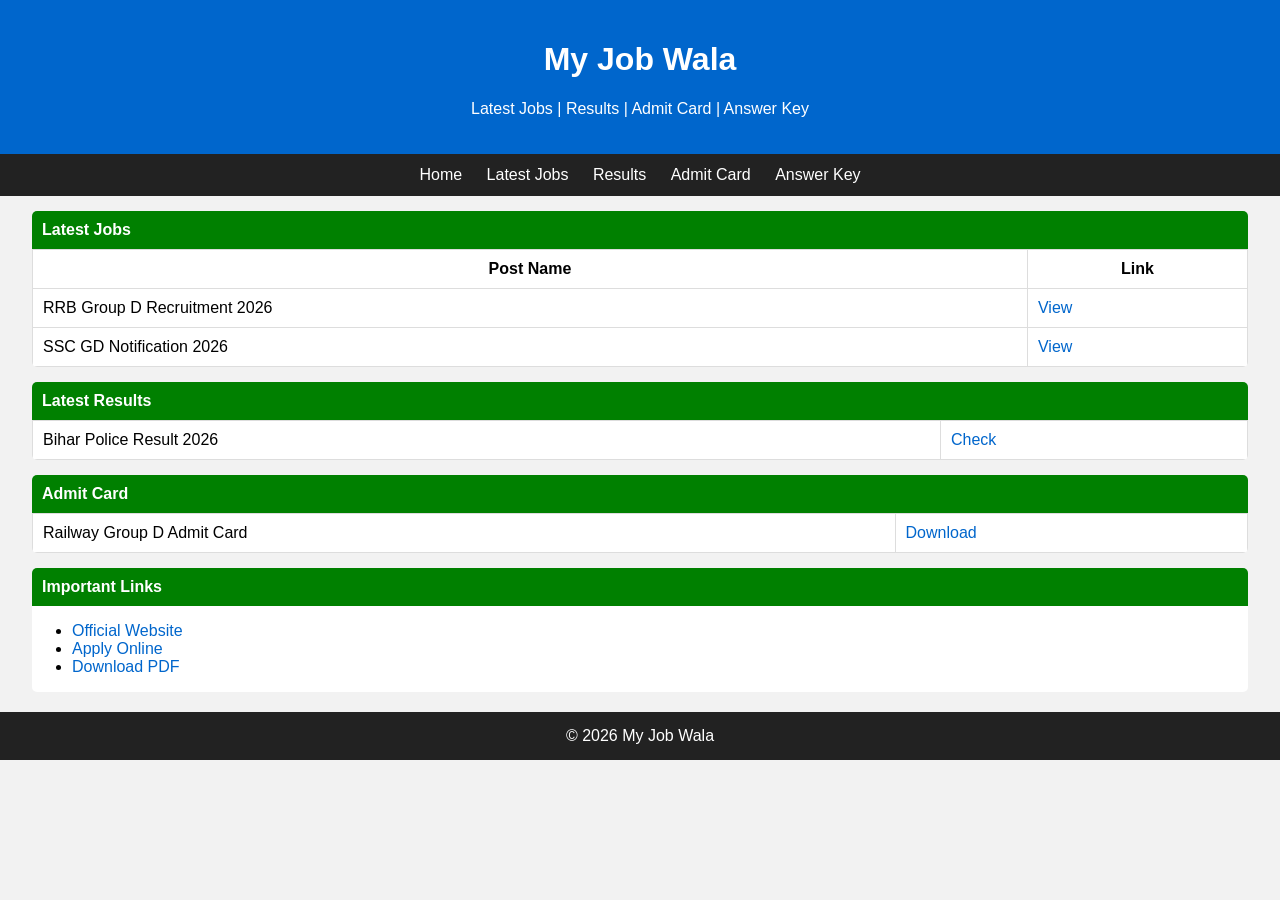
==== index.html @ 7ebad8a8 "Add initial index.html for job listing website This is the initial commit of the index.html file, wh" ====
<!DOCTYPE html>
<html>
<head>

<meta name="viewport" content="width=device-width, initial-scale=1.0">

<title>My Job Wala - Latest Government Jobs</title>

<link rel="stylesheet" href="style.css">

</head>

<body>

<header>
<h1>My Job Wala</h1>
<p>Latest Jobs | Results | Admit Card | Answer Key</p>
</header>


<nav>
<a href="index.html">Home</a>
<a href="jobs.html">Latest Jobs</a>
<a href="result.html">Results</a>
<a href="admit-card.html">Admit Card</a>
<a href="answer-key.html">Answer Key</a>
</nav>


<div class="container">


<div class="box">

<div class="heading">
Latest Jobs
</div>

<table>

<tr>
<th>Post Name</th>
<th>Link</th>
</tr>

<tr>
<td>RRB Group D Recruitment 2026</td>
<td><a href="post.html">View</a></td>
</tr>

<tr>
<td>SSC GD Notification 2026</td>
<td><a href="post.html">View</a></td>
</tr>

</table>

</div>



<div class="box">

<div class="heading">
Latest Results
</div>

<table>

<tr>
<td>Bihar Police Result 2026</td>
<td><a href="result.html">Check</a></td>
</tr>

</table>

</div>



<div class="box">

<div class="heading">
Admit Card
</div>

<table>

<tr>
<td>Railway Group D Admit Card</td>
<td><a href="admit-card.html">Download</a></td>
</tr>

</table>

</div>



<div class="box">

<div class="heading">
Important Links
</div>

<ul>

<li><a href="#">Official Website</a></li>

<li><a href="#">Apply Online</a></li>

<li><a href="#">Download PDF</a></li>

</ul>

</div>


</div>


<footer>

© 2026 My Job Wala

</footer>


</body>
</html>
---- style.css ----
body{
    margin:0;
    font-family:Arial, sans-serif;
    background:#f2f2f2;
}

header{
    background:#0066cc;
    color:white;
    text-align:center;
    padding:20px;
}

nav{
    background:#222;
    padding:12px;
    text-align:center;
}

nav a{
    color:white;
    text-decoration:none;
    margin:10px;
    font-size:16px;
}

.container{
    width:95%;
    margin:auto;
}

.box{
    background:white;
    margin-top:15px;
    border-radius:5px;
    overflow:hidden;
}

.heading{
    background:#008000;
    color:white;
    padding:10px;
    font-weight:bold;
}

table{
    width:100%;
    border-collapse:collapse;
}

td,th{
    border:1px solid #ddd;
    padding:10px;
}

a{
    color:#0066cc;
    text-decoration:none;
}

button{
    background:#0066cc;
    color:white;
    border:none;
    padding:8px 15px;
}

footer{
    background:#222;
    color:white;
    text-align:center;
    padding:15px;
    margin-top:20px;
}

@media(max-width:600px){
    nav a{
        display:block;
        margin:8px;
    }
}
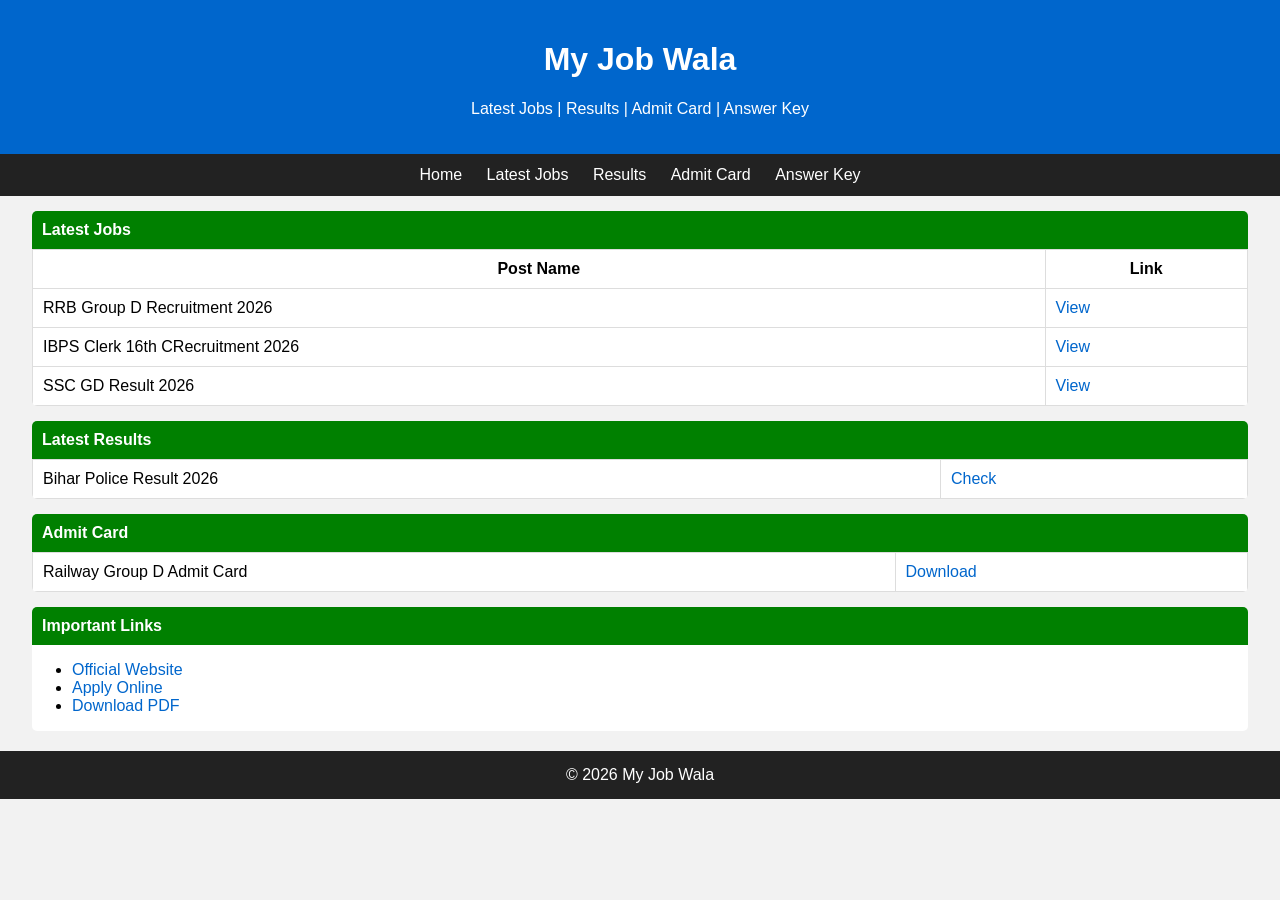
==== commit cbce6a9b: "Refactor index.html for improved structure and readability" ====
--- a/index.html
+++ b/index.html
@@ -1,130 +1,84 @@
 <!DOCTYPE html>
-<html>
+<html lang="hi">
 <head>
-
-<meta name="viewport" content="width=device-width, initial-scale=1.0">
-
-<title>My Job Wala - Latest Government Jobs</title>
-
-<link rel="stylesheet" href="style.css">
-
+    <meta charset="UTF-8">
+    <meta name="viewport" content="width=device-width, initial-scale=1.0">
+    <title>My Job Wala - Latest Government Jobs</title>
+    <link rel="stylesheet" href="style.css">
 </head>
 
 <body>
 
 <header>
-<h1>My Job Wala</h1>
-<p>Latest Jobs | Results | Admit Card | Answer Key</p>
+    <h1>My Job Wala</h1>
+    <p>Latest Jobs | Results | Admit Card | Answer Key</p>
 </header>
 
-
 <nav>
-<a href="index.html">Home</a>
-<a href="jobs.html">Latest Jobs</a>
-<a href="result.html">Results</a>
-<a href="admit-card.html">Admit Card</a>
-<a href="answer-key.html">Answer Key</a>
+    <a href="index.html">Home</a>
+    <a href="jobs.html">Latest Jobs</a>
+    <a href="result.html">Results</a>
+    <a href="admit-card.html">Admit Card</a>
+    <a href="answer-key.html">Answer Key</a>
 </nav>
-
 
 <div class="container">
 
+    <!-- Latest Jobs Box (डेटा posts.js से आएगा) -->
+    <div class="box">
+        <div class="heading">Latest Jobs</div>
+        <table>
+            <thead>
+                <tr>
+                    <th>Post Name</th>
+                    <th>Link</th>
+                </tr>
+            </thead>
+            <!-- JS आपकी सभी पोस्ट्स (IBPS, RRB, SSC) को इसी postList में ऑटोमैटिक लोड करेगा -->
+            <tbody id="postList"></tbody>
+        </table>
+    </div>
 
-<div class="box">
+    <!-- Latest Results Box -->
+    <div class="box">
+        <div class="heading">Latest Results</div>
+        <table>
+            <tr>
+                <td>Bihar Police Result 2026</td>
+                <td><a href="result.html">Check</a></td>
+            </tr>
+        </table>
+    </div>
 
-<div class="heading">
-Latest Jobs
-</div>
+    <!-- Admit Card Box -->
+    <div class="box">
+        <div class="heading">Admit Card</div>
+        <table>
+            <tr>
+                <td>Railway Group D Admit Card</td>
+                <td><a href="admit-card.html">Download</a></td>
+            </tr>
+        </table>
+    </div>
 
-<table>
-
-<tr>
-<th>Post Name</th>
-<th>Link</th>
-</tr>
-
-<tr>
-<td>RRB Group D Recruitment 2026</td>
-<td><a href="post.html">View</a></td>
-</tr>
-
-<tr>
-<td>SSC GD Notification 2026</td>
-<td><a href="post.html">View</a></td>
-</tr>
-
-</table>
+    <!-- Important Links Box -->
+    <div class="box">
+        <div class="heading">Important Links</div>
+        <ul>
+            <li><a href="#">Official Website</a></li>
+            <li><a href="#">Apply Online</a></li>
+            <li><a href="#">Download PDF</a></li>
+        </ul>
+    </div>
 
 </div>
 
-
-
-<div class="box">
-
-<div class="heading">
-Latest Results
-</div>
-
-<table>
-
-<tr>
-<td>Bihar Police Result 2026</td>
-<td><a href="result.html">Check</a></td>
-</tr>
-
-</table>
-
-</div>
-
-
-
-<div class="box">
-
-<div class="heading">
-Admit Card
-</div>
-
-<table>
-
-<tr>
-<td>Railway Group D Admit Card</td>
-<td><a href="admit-card.html">Download</a></td>
-</tr>
-
-</table>
-
-</div>
-
-
-
-<div class="box">
-
-<div class="heading">
-Important Links
-</div>
-
-<ul>
-
-<li><a href="#">Official Website</a></li>
-
-<li><a href="#">Apply Online</a></li>
-
-<li><a href="#">Download PDF</a></li>
-
-</ul>
-
-</div>
-
-
-</div>
-
-
 <footer>
-
-© 2026 My Job Wala
-
+    © 2026 My Job Wala
 </footer>
 
+<!-- posts.js फ़ाइल यहाँ सही जगह पर लिंक कर दी गई है -->
+<script src="posts.js"></script>
 
 </body>
 </html>
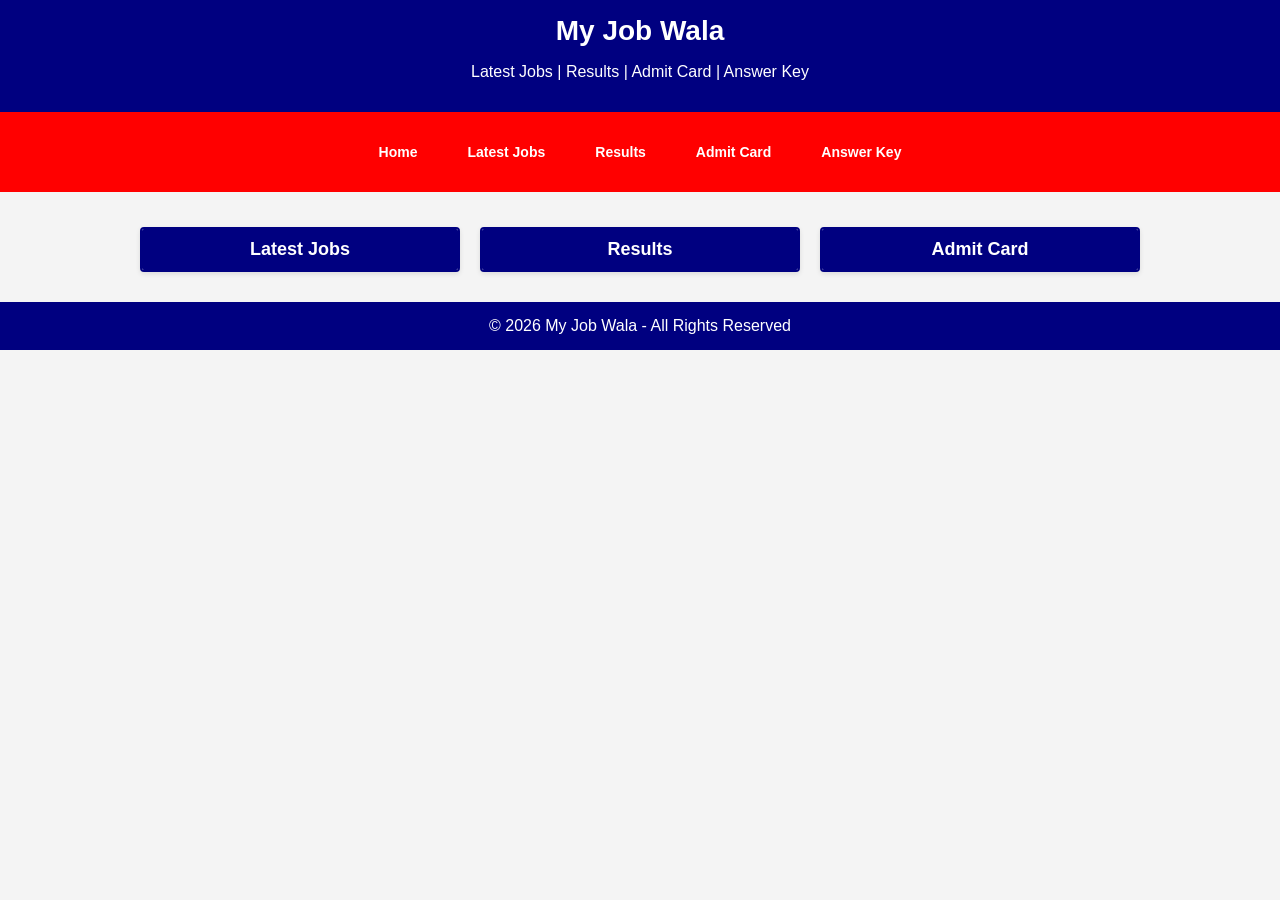
==== commit da958508: "Enhance index.html with styles and content updates Updated the title and added custom styles for lay" ====
--- a/index.html
+++ b/index.html
@@ -3,8 +3,33 @@
 <head>
     <meta charset="UTF-8">
     <meta name="viewport" content="width=device-width, initial-scale=1.0">
-    <title>My Job Wala - Latest Government Jobs</title>
+    <title>My Job Wala - Latest Government Jobs, Results & Admit Card</title>
     <link rel="stylesheet" href="style.css">
+    <style>
+        /* Sarkari Result Style Custom CSS */
+        body { font-family: Arial, sans-serif; background-color: #f4f4f4; margin: 0; padding: 0; }
+        header { background-color: #000080; color: white; text-align: center; padding: 15px 0; }
+        header h1 { margin: 0; font-size: 28px; }
+        nav { background-color: #ff0000; display: flex; justify-content: center; flex-wrap: wrap; }
+        nav a { color: white; text-decoration: none; padding: 10px 15px; font-weight: bold; font-size: 14px; }
+        nav a:hover { background-color: #b30000; }
+        
+        .container { max-width: 1000px; margin: 20px auto; padding: 0 10px; display: flex; flex-wrap: wrap; gap: 20px; }
+        .box { flex: 1; min-width: 300px; background: white; border: 2px solid #000080; border-radius: 4px; box-shadow: 0 2px 5px rgba(0,0,0,0.1); }
+        .heading { background-color: #000080; color: white; padding: 10px; text-align: center; font-size: 18px; font-weight: bold; }
+        
+        table { width: 100%; border-collapse: collapse; }
+        td { padding: 10px; border-bottom: 1px solid #ddd; font-size: 14px; }
+        tr:hover { background-color: #f9f9f9; }
+        
+        /* Links Style */
+        .job-link { color: #ff0000; text-decoration: none; font-weight: bold; }
+        .job-link:hover { text-decoration: underline; color: #000080; }
+        .btn-view { background-color: #000080; color: white; padding: 4px 10px; text-decoration: none; border-radius: 3px; font-size: 12px; font-weight: bold; }
+        .btn-view:hover { background-color: #ff0000; }
+        
+        footer { background-color: #000080; color: white; text-align: center; padding: 15px; margin-top: 30px; }
+    </style>
 </head>
 
 <body>
@@ -24,60 +49,37 @@
 
 <div class="container">
 
-    <!-- Latest Jobs Box (डेटा posts.js से आएगा) -->
+    <!-- 1. Latest Jobs Section -->
     <div class="box">
         <div class="heading">Latest Jobs</div>
         <table>
-            <thead>
-                <tr>
-                    <th>Post Name</th>
-                    <th>Link</th>
-                </tr>
-            </thead>
-            <!-- JS आपकी सभी पोस्ट्स (IBPS, RRB, SSC) को इसी postList में ऑटोमैटिक लोड करेगा -->
-            <tbody id="postList"></tbody>
+            <tbody id="Latest Jobs"></tbody>
         </table>
     </div>
 
-    <!-- Latest Results Box -->
+    <!-- 2. Result Section -->
     <div class="box">
-        <div class="heading">Latest Results</div>
+        <div class="heading">Results</div>
         <table>
-            <tr>
-                <td>Bihar Police Result 2026</td>
-                <td><a href="result.html">Check</a></td>
-            </tr>
+            <tbody id="Result"></tbody>
         </table>
     </div>
 
-    <!-- Admit Card Box -->
+    <!-- 3. Admit Card Section -->
     <div class="box">
         <div class="heading">Admit Card</div>
         <table>
-            <tr>
-                <td>Railway Group D Admit Card</td>
-                <td><a href="admit-card.html">Download</a></td>
-            </tr>
+            <tbody id="Admit Card"></tbody>
         </table>
-    </div>
-
-    <!-- Important Links Box -->
-    <div class="box">
-        <div class="heading">Important Links</div>
-        <ul>
-            <li><a href="#">Official Website</a></li>
-            <li><a href="#">Apply Online</a></li>
-            <li><a href="#">Download PDF</a></li>
-        </ul>
     </div>
 
 </div>
 
 <footer>
-    © 2026 My Job Wala
+    © 2026 My Job Wala - All Rights Reserved
 </footer>
 
-<!-- posts.js फ़ाइल यहाँ सही जगह पर लिंक कर दी गई है -->
+<!-- JavaScript Auto-Routing Script -->
 <script src="posts.js"></script>
 
 </body>
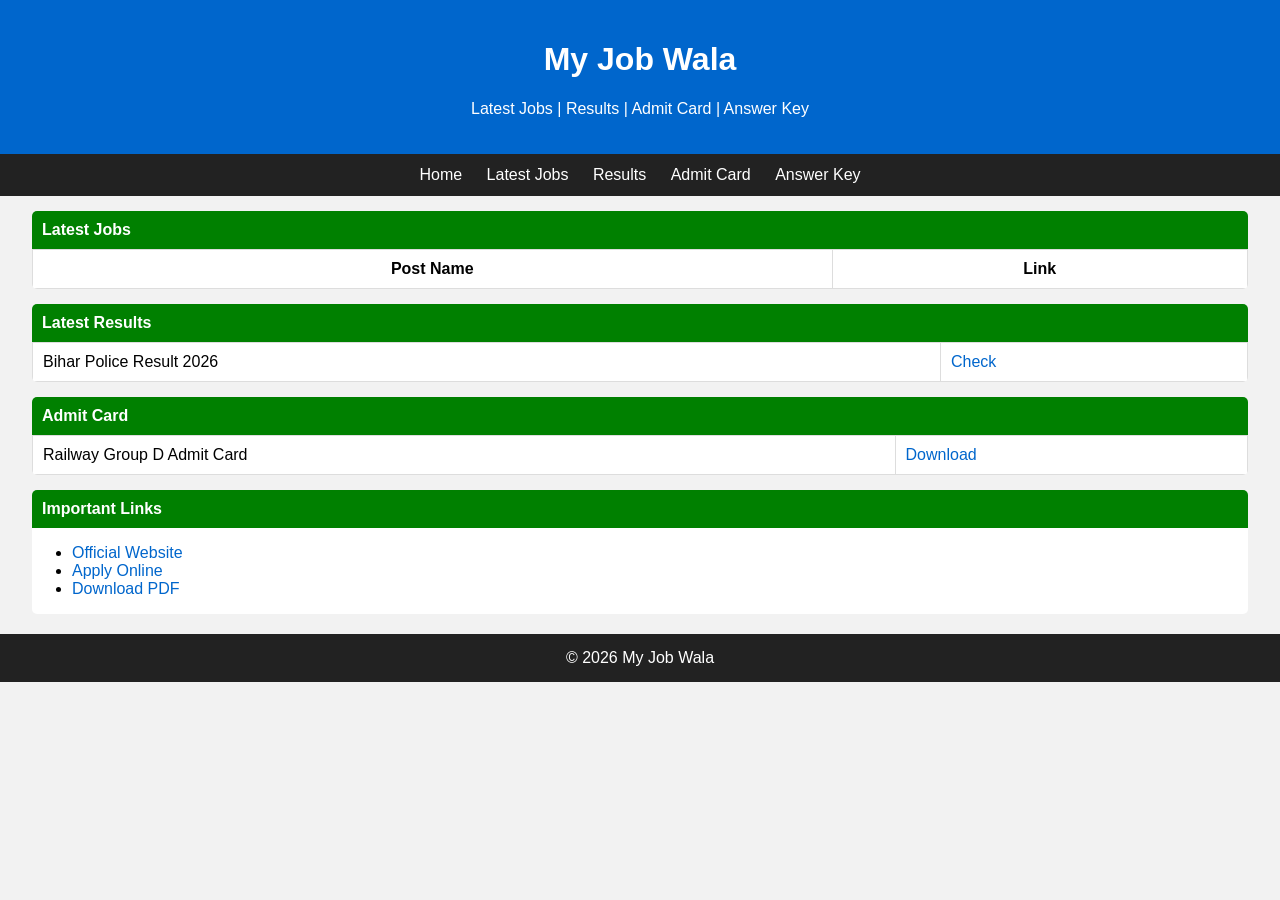
==== commit cecda4e4: "Refactor index.html with new sections and title Updated the title and removed custom CSS styles. Add" ====
--- a/index.html
+++ b/index.html
@@ -3,33 +3,8 @@
 <head>
     <meta charset="UTF-8">
     <meta name="viewport" content="width=device-width, initial-scale=1.0">
-    <title>My Job Wala - Latest Government Jobs, Results & Admit Card</title>
+    <title>My Job Wala - Latest Government Jobs</title>
     <link rel="stylesheet" href="style.css">
-    <style>
-        /* Sarkari Result Style Custom CSS */
-        body { font-family: Arial, sans-serif; background-color: #f4f4f4; margin: 0; padding: 0; }
-        header { background-color: #000080; color: white; text-align: center; padding: 15px 0; }
-        header h1 { margin: 0; font-size: 28px; }
-        nav { background-color: #ff0000; display: flex; justify-content: center; flex-wrap: wrap; }
-        nav a { color: white; text-decoration: none; padding: 10px 15px; font-weight: bold; font-size: 14px; }
-        nav a:hover { background-color: #b30000; }
-        
-        .container { max-width: 1000px; margin: 20px auto; padding: 0 10px; display: flex; flex-wrap: wrap; gap: 20px; }
-        .box { flex: 1; min-width: 300px; background: white; border: 2px solid #000080; border-radius: 4px; box-shadow: 0 2px 5px rgba(0,0,0,0.1); }
-        .heading { background-color: #000080; color: white; padding: 10px; text-align: center; font-size: 18px; font-weight: bold; }
-        
-        table { width: 100%; border-collapse: collapse; }
-        td { padding: 10px; border-bottom: 1px solid #ddd; font-size: 14px; }
-        tr:hover { background-color: #f9f9f9; }
-        
-        /* Links Style */
-        .job-link { color: #ff0000; text-decoration: none; font-weight: bold; }
-        .job-link:hover { text-decoration: underline; color: #000080; }
-        .btn-view { background-color: #000080; color: white; padding: 4px 10px; text-decoration: none; border-radius: 3px; font-size: 12px; font-weight: bold; }
-        .btn-view:hover { background-color: #ff0000; }
-        
-        footer { background-color: #000080; color: white; text-align: center; padding: 15px; margin-top: 30px; }
-    </style>
 </head>
 
 <body>
@@ -49,37 +24,60 @@
 
 <div class="container">
 
-    <!-- 1. Latest Jobs Section -->
+    <!-- Latest Jobs Box (डेटा posts.js से आएगा) -->
     <div class="box">
         <div class="heading">Latest Jobs</div>
         <table>
-            <tbody id="Latest Jobs"></tbody>
+            <thead>
+                <tr>
+                    <th>Post Name</th>
+                    <th>Link</th>
+                </tr>
+            </thead>
+            <!-- JS आपकी सभी पोस्ट्स (IBPS, RRB, SSC) को इसी postList में ऑटोमैटिक लोड करेगा -->
+            <tbody id="postList"></tbody>
         </table>
     </div>
 
-    <!-- 2. Result Section -->
+    <!-- Latest Results Box -->
     <div class="box">
-        <div class="heading">Results</div>
+        <div class="heading">Latest Results</div>
         <table>
-            <tbody id="Result"></tbody>
+            <tr>
+                <td>Bihar Police Result 2026</td>
+                <td><a href="result.html">Check</a></td>
+            </tr>
         </table>
     </div>
 
-    <!-- 3. Admit Card Section -->
+    <!-- Admit Card Box -->
     <div class="box">
         <div class="heading">Admit Card</div>
         <table>
-            <tbody id="Admit Card"></tbody>
+            <tr>
+                <td>Railway Group D Admit Card</td>
+                <td><a href="admit-card.html">Download</a></td>
+            </tr>
         </table>
+    </div>
+
+    <!-- Important Links Box -->
+    <div class="box">
+        <div class="heading">Important Links</div>
+        <ul>
+            <li><a href="#">Official Website</a></li>
+            <li><a href="#">Apply Online</a></li>
+            <li><a href="#">Download PDF</a></li>
+        </ul>
     </div>
 
 </div>
 
 <footer>
-    © 2026 My Job Wala - All Rights Reserved
+    © 2026 My Job Wala
 </footer>
 
-<!-- JavaScript Auto-Routing Script -->
+<!-- posts.js फ़ाइल यहाँ सही जगह पर लिंक कर दी गई है -->
 <script src="posts.js"></script>
 
 </body>
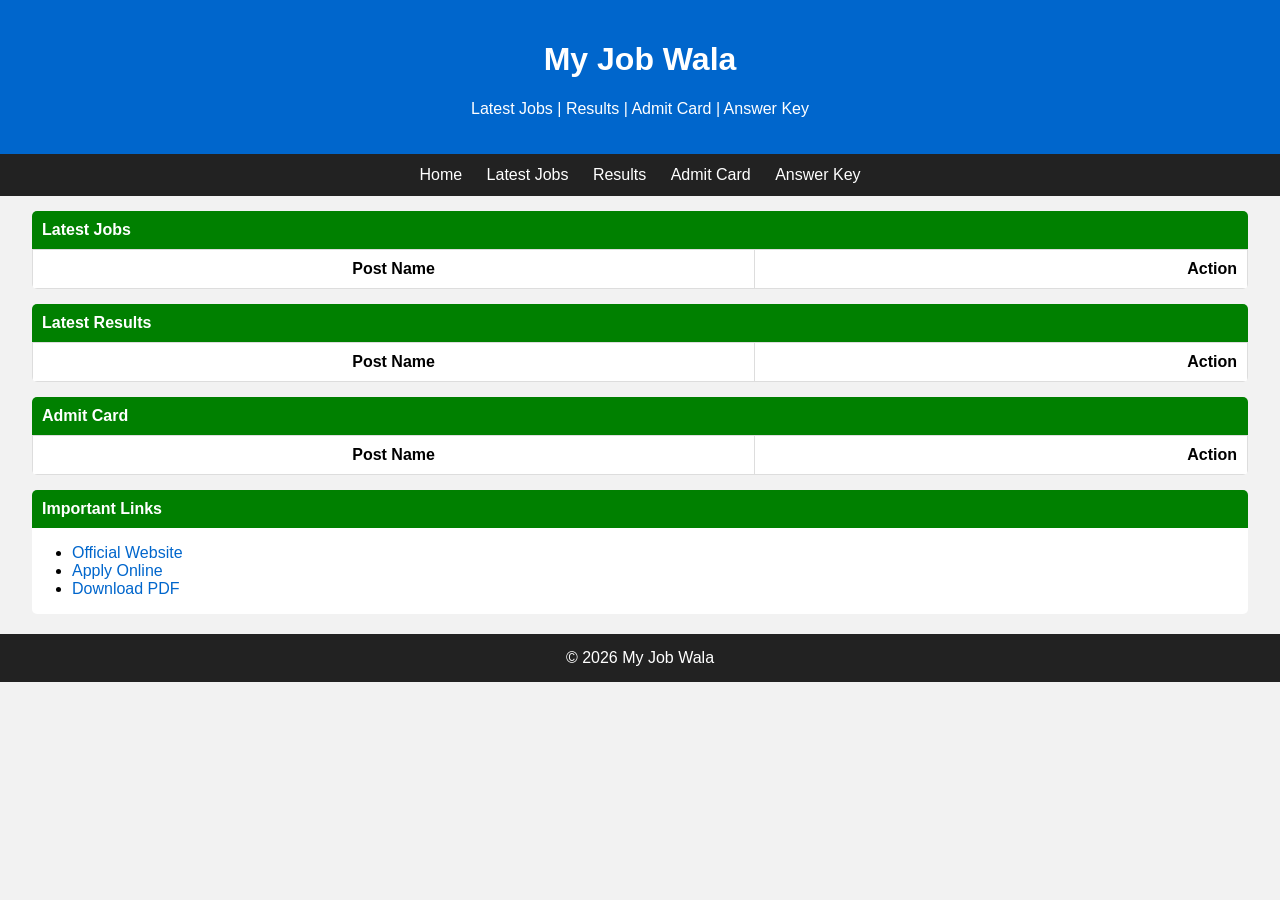
==== commit b23c75a9: "Refactor HTML structure for job listings and results" ====
--- a/index.html
+++ b/index.html
@@ -24,18 +24,18 @@
 
 <div class="container">
 
-    <!-- Latest Jobs Box (डेटा posts.js से आएगा) -->
+    <!-- Latest Jobs Box -->
     <div class="box">
         <div class="heading">Latest Jobs</div>
         <table>
             <thead>
                 <tr>
                     <th>Post Name</th>
-                    <th>Link</th>
+                    <th style="text-align: right;">Action</th>
                 </tr>
             </thead>
-            <!-- JS आपकी सभी पोस्ट्स (IBPS, RRB, SSC) को इसी postList में ऑटोमैटिक लोड करेगा -->
-            <tbody id="postList"></tbody>
+            <!-- डेटा posts.js से ऑटोमैटिक यहाँ आएगा -->
+            <tbody id="latest-jobs"></tbody>
         </table>
     </div>
 
@@ -43,10 +43,14 @@
     <div class="box">
         <div class="heading">Latest Results</div>
         <table>
-            <tr>
-                <td>Bihar Police Result 2026</td>
-                <td><a href="result.html">Check</a></td>
-            </tr>
+            <thead>
+                <tr>
+                    <th>Post Name</th>
+                    <th style="text-align: right;">Action</th>
+                </tr>
+            </thead>
+            <!-- डेटा posts.js से ऑटोमैटिक यहाँ आएगा -->
+            <tbody id="latest-results"></tbody>
         </table>
     </div>
 
@@ -54,10 +58,14 @@
     <div class="box">
         <div class="heading">Admit Card</div>
         <table>
-            <tr>
-                <td>Railway Group D Admit Card</td>
-                <td><a href="admit-card.html">Download</a></td>
-            </tr>
+            <thead>
+                <tr>
+                    <th>Post Name</th>
+                    <th style="text-align: right;">Action</th>
+                </tr>
+            </thead>
+            <!-- डेटा posts.js से ऑटोमैटिक यहाँ आएगा -->
+            <tbody id="admit-card"></tbody>
         </table>
     </div>
 
@@ -77,7 +85,7 @@
     © 2026 My Job Wala
 </footer>
 
-<!-- posts.js फ़ाइल यहाँ सही जगह पर लिंक कर दी गई है -->
+<!-- JavaScript File -->
 <script src="posts.js"></script>
 
 </body>
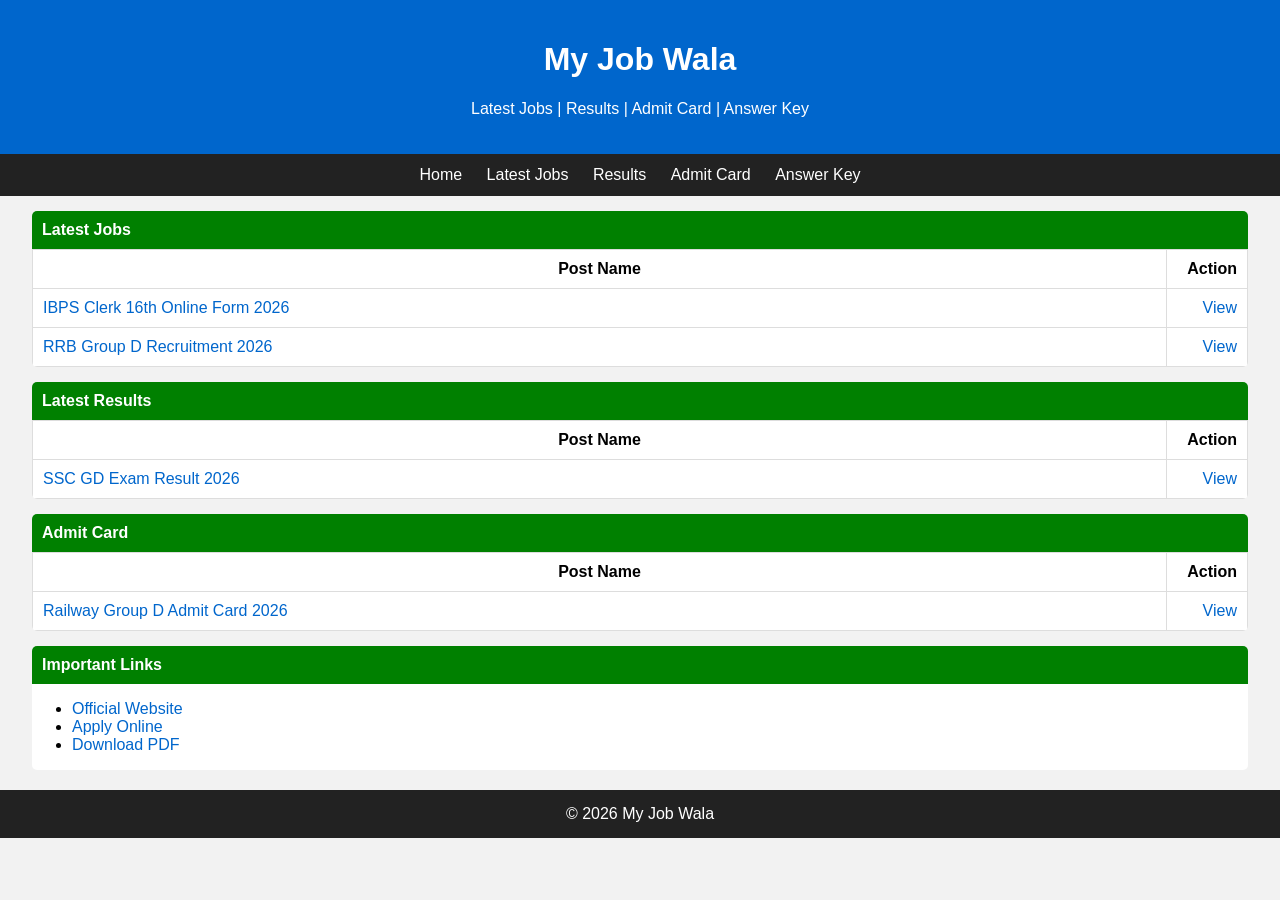
==== commit 1aa7f751: "Add versioning to posts.js for cache management Updated script tag for posts.js to include versionin" ====
--- a/index.html
+++ b/index.html
@@ -34,7 +34,6 @@
                     <th style="text-align: right;">Action</th>
                 </tr>
             </thead>
-            <!-- डेटा posts.js से ऑटोमैटिक यहाँ आएगा -->
             <tbody id="latest-jobs"></tbody>
         </table>
     </div>
@@ -49,7 +48,6 @@
                     <th style="text-align: right;">Action</th>
                 </tr>
             </thead>
-            <!-- डेटा posts.js से ऑटोमैटिक यहाँ आएगा -->
             <tbody id="latest-results"></tbody>
         </table>
     </div>
@@ -64,7 +62,6 @@
                     <th style="text-align: right;">Action</th>
                 </tr>
             </thead>
-            <!-- डेटा posts.js से ऑटोमैटिक यहाँ आएगा -->
             <tbody id="admit-card"></tbody>
         </table>
     </div>
@@ -85,8 +82,8 @@
     © 2026 My Job Wala
 </footer>
 
-<!-- JavaScript File -->
-<script src="posts.js"></script>
+<!-- ?v=1.2 लगाने से ब्राउज़र पुराना कैश हटाकर तुरंत नया कोड लोड करेगा -->
+<script src="posts.js?v=1.2"></script>
 
 </body>
 </html>
